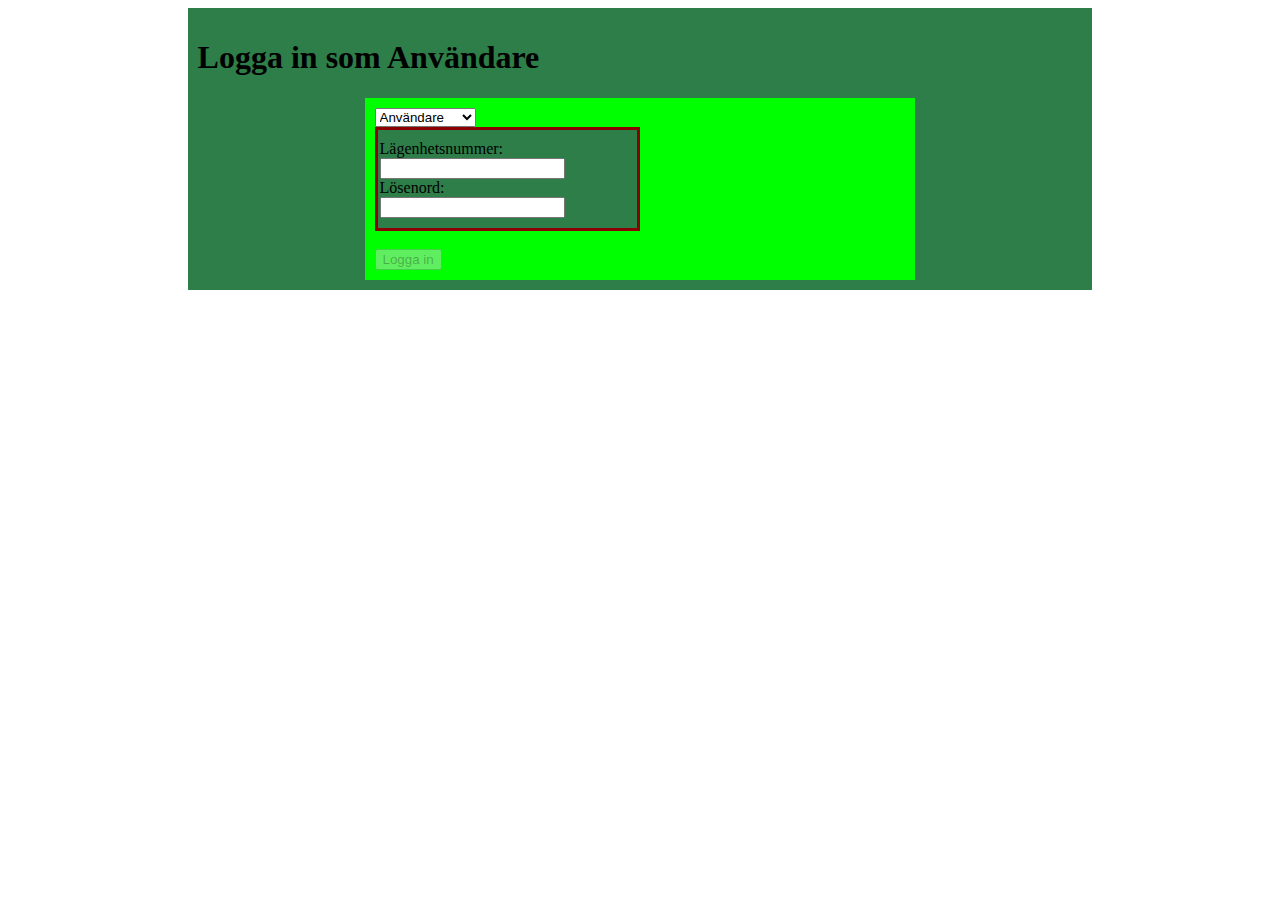
==== Design.1/index.html @ 85ce5b8c "Ny design" ====
<!DOCTYPE html>

<html lang="sv">
	
	<head>
		<title>Logga in</title>
		<meta charset="utf-8"/>
		<link rel="stylesheet" type="text/css" href="loginStylesheet.css" />
		<link rel="stylesheet" type="text/css" href="stylesheet.css" />
	</head>
		
	<body>
		<div class="contaner">
			<script src="https://ajax.googleapis.com/ajax/libs/jquery/3.1.0/jquery.min.js"></script>
			<script type="text/javascript" src="loginSideScript.js"></script>
			
			<h1 id="loginH3">Logga in som Användare</h1>
			<div class="formular">
				<form action="login2.php" method="POST" name="login">		
					<select id="userSelect">
						<option value="user" >Användare</option>
						<option value="admin" onclick="changeUser()">Administratör</option>
					</select>		
					
					<div id="loginFalt">
						<label id="usernameLabel">Lägenhetsnummer:</label><br>
						<input type="text" name="apartmentnr" onfocusout="validerar()" id="usernameBox"><br>
					
						Lösenord: <br>
						<input type="password" name="password" onfocusout="validerar()" id="passwordBox"><br>			
					</div><br>
					<input type="submit" name="submit" value="Logga in" id="submitButton">
				</form>
			</div>
		</div>

	</body>
	
	
</html>
---- Design.1/loginStylesheet.css ----
@charset "utf-8";

h1{
	text-align: left;
}
p {
    font-family: verdana;
    font-size: 20px;
}
#loginFalt{
	border-style: solid;
	border-color: darkred;
	padding: 10px 2px 10px 2px;
	margin-right: 50%;
	background-color:#2D7E48;
}
.contaner{
	background-color: #2D7E48;
	margin:auto; 
	width:70%;
	padding:10px;
}
.formular{
	background-color:lime;
	´text-align: left;
}
---- Design.1/stylesheet.css ----
@charset "utf-8";

:root{
    --light-theme-color: #CCF5F1;
    --medium-theme-color: #7ACCC0;
    --dark-theme-color: #1B685F;
}

body{
    background-image: url("table_background2.png");
}

.formular{
	margin: auto;
    width: 60%;
    padding: 10px;
}

.container{
	margin: auto;
    width: 100%;
    height: 100%;
    font-family: cursive;
}	



input[type=text], [type=password]{
	display: inline-block;
	box-sizing: border-box;
}

p {
	padding: 0 0 0 0;
    margin: 0 0 0 0;
}


.button:link, .button:visited {
    background-color: #6699ff;
    color: black;
    font-family: cursive;
    width: 18.045112781954887218045112781955%;
    height: 14.814814814814814814814814815%;
    text-align: center;
    text-decoration: none;
    display: inline-block;
}


.button:hover, .button:active {
    background-color: #3377ff;
}

button, button:visited {
    background-color: #6699ff;
    color: black;
    font-family: cursive;
    width: 18.045112781954887218045112781955%;
    height: 14.814814814814814814814814815%;
    text-align: center;
    text-decoration: none;
    display: inline-block;
    border: none;
}


button:hover {
    background-color: #3377ff;
}

.boxHeader{
    height: 14.814814814814814814814814814815%;
    background-color: var(--dark-theme-color);
    font-size: 40pt;
}

color matcher for design of all sites paletton.com/#uid=13m0u0kfwIh5mXFaHQ+jHyUn-tc
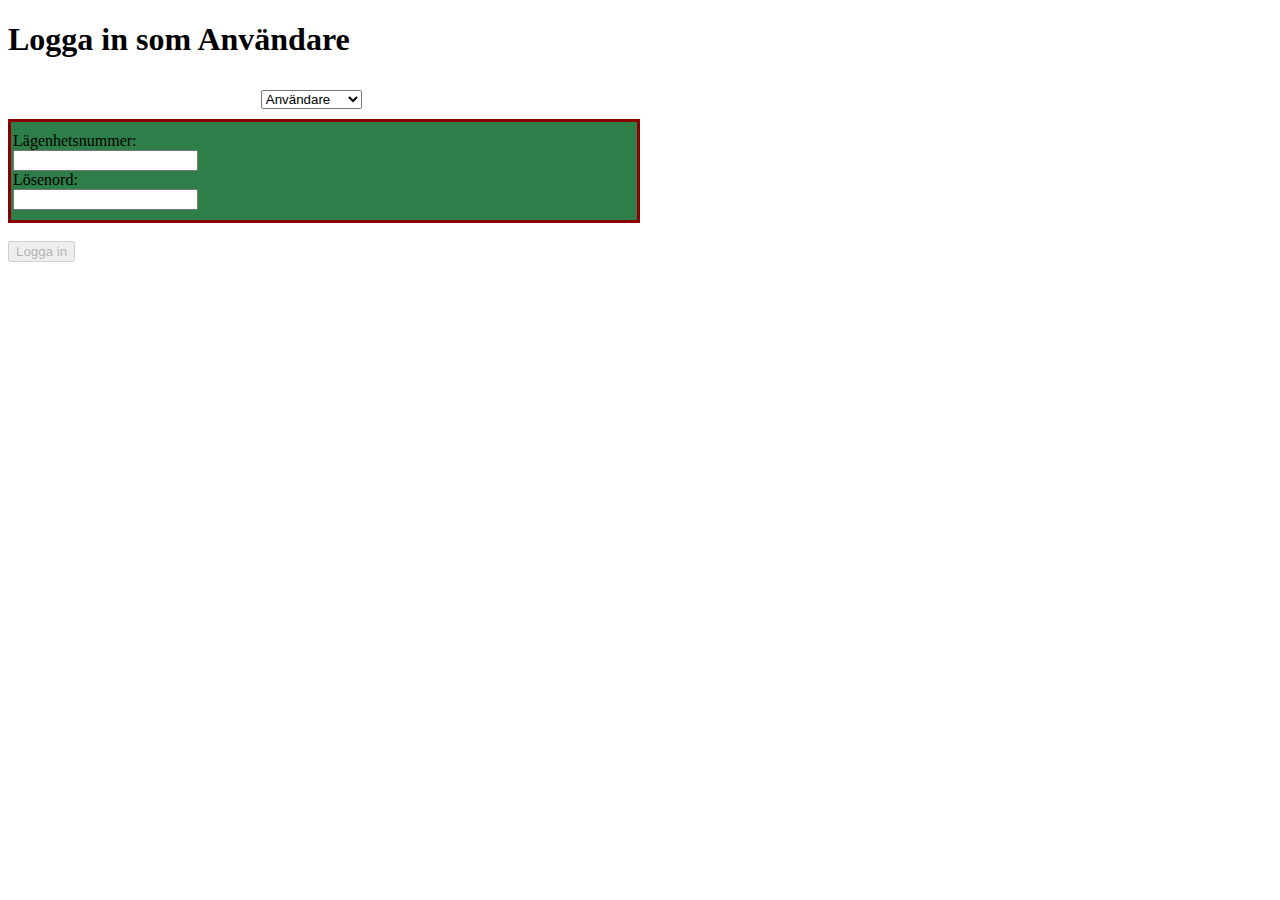
==== commit cfebf39e: "?" ====
--- a/Design.1/index.html
+++ b/Design.1/index.html
@@ -10,30 +10,29 @@
 	</head>
 		
 	<body>
-		<div class="contaner">
-			<script src="https://ajax.googleapis.com/ajax/libs/jquery/3.1.0/jquery.min.js"></script>
-			<script type="text/javascript" src="loginSideScript.js"></script>
+	<div class="contaner">
+	<script src="https://ajax.googleapis.com/ajax/libs/jquery/3.1.0/jquery.min.js"></script>
+	<script type="text/javascript" src="loginSideScript.js"></script>
+	
+	<h1 id="loginH3">Logga in som Användare</h1>
+	<div class="formular">
+		<form action="loggin2.php" method="POST" name="login">		
+			<select id="userSelect">
+				<option value="user" >Användare</option>
+				<option value="admin" onclick="changeUser()">Administratör</option>
+			</select>		
+			</div>
 			
-			<h1 id="loginH3">Logga in som Användare</h1>
-			<div class="formular">
-				<form action="login2.php" method="POST" name="login">		
-					<select id="userSelect">
-						<option value="user" >Användare</option>
-						<option value="admin" onclick="changeUser()">Administratör</option>
-					</select>		
-					
-					<div id="loginFalt">
-						<label id="usernameLabel">Lägenhetsnummer:</label><br>
-						<input type="text" name="apartmentnr" onfocusout="validerar()" id="usernameBox"><br>
-					
-						Lösenord: <br>
-						<input type="password" name="password" onfocusout="validerar()" id="passwordBox"><br>			
-					</div><br>
-					<input type="submit" name="submit" value="Logga in" id="submitButton">
-				</form>
-			</div>
+			<div id="loginFalt">
+				<label id="usernameLabel">Lägenhetsnummer:</label><br>
+				<input type="text" name="apartmentnr" onfocusout="validerar()" id="usernameBox"><br>
+			
+				Lösenord: <br>
+				<input type="password" name="password" onfocusout="validerar()" id="passwordBox"><br>			
+			</div><br>
+			<input type="submit" name="submit" value="Logga in" id="submitButton">
+		</form>
 		</div>
-
 	</body>
 	
 	
--- a/Design.1/loginStylesheet.css
+++ b/Design.1/loginStylesheet.css
@@ -2,10 +2,6 @@
 
 h1{
 	text-align: left;
-}
-p {
-    font-family: verdana;
-    font-size: 20px;
 }
 #loginFalt{
 	border-style: solid;
@@ -13,14 +9,4 @@
 	padding: 10px 2px 10px 2px;
 	margin-right: 50%;
 	background-color:#2D7E48;
-}
-.contaner{
-	background-color: #2D7E48;
-	margin:auto; 
-	width:70%;
-	padding:10px;
-}
-.formular{
-	background-color:lime;
-	´text-align: left;
 }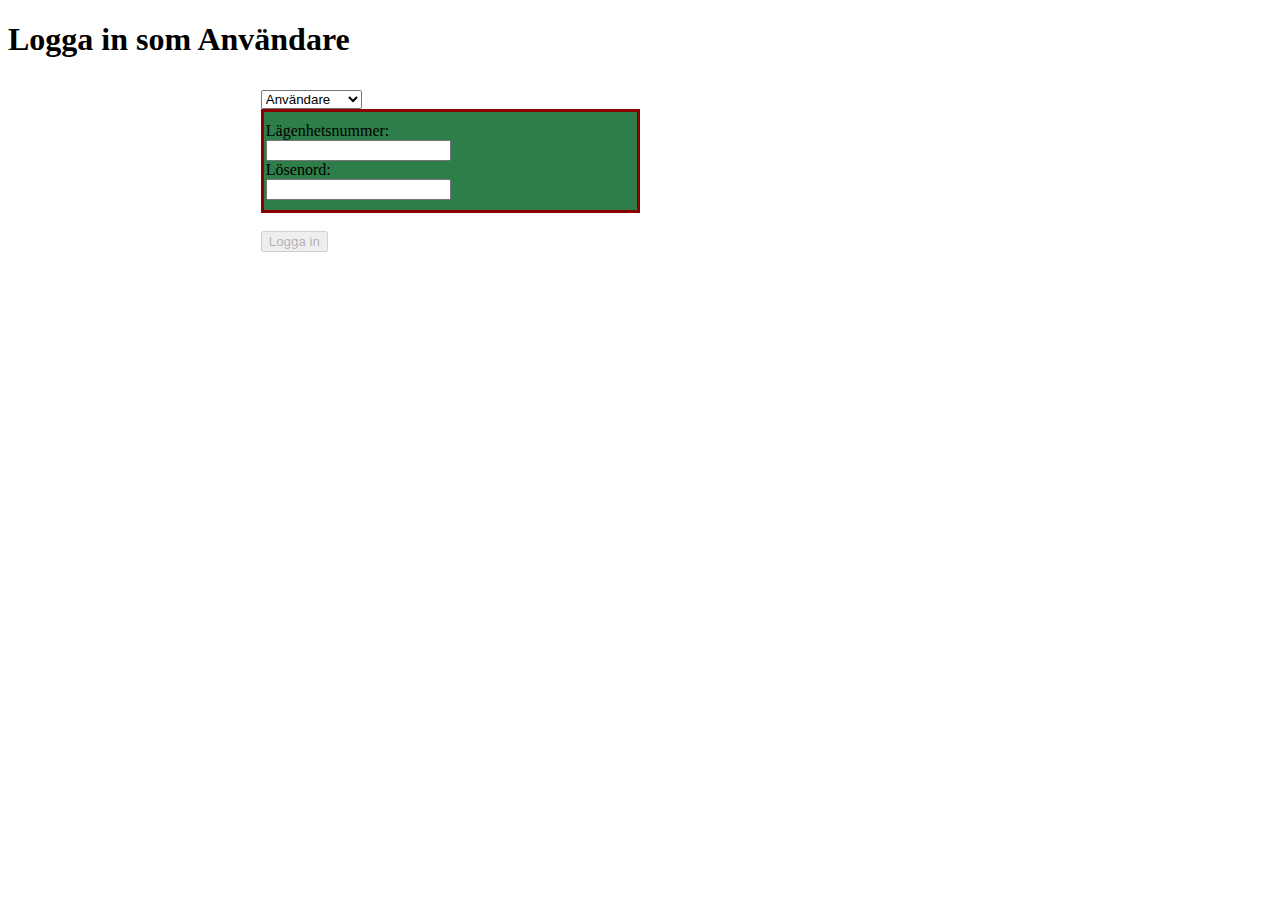
==== commit 0b30790d: "Merge branch 'master' of https://github.com/kalmaster/tv-tttstuga" ====
--- a/Design.1/index.html
+++ b/Design.1/index.html
@@ -10,29 +10,30 @@
 	</head>
 		
 	<body>
-	<div class="contaner">
-	<script src="https://ajax.googleapis.com/ajax/libs/jquery/3.1.0/jquery.min.js"></script>
-	<script type="text/javascript" src="loginSideScript.js"></script>
-	
-	<h1 id="loginH3">Logga in som Användare</h1>
-	<div class="formular">
-		<form action="loggin2.php" method="POST" name="login">		
-			<select id="userSelect">
-				<option value="user" >Användare</option>
-				<option value="admin" onclick="changeUser()">Administratör</option>
-			</select>		
+		<div class="contaner">
+			<script src="https://ajax.googleapis.com/ajax/libs/jquery/3.1.0/jquery.min.js"></script>
+			<script type="text/javascript" src="loginSideScript.js"></script>
+			
+			<h1 id="loginH3">Logga in som Användare</h1>
+			<div class="formular">
+				<form action="login2.php" method="POST" name="login">		
+					<select id="userSelect">
+						<option value="user" >Användare</option>
+						<option value="admin" onclick="changeUser()">Administratör</option>
+					</select>		
+					
+					<div id="loginFalt">
+						<label id="usernameLabel">Lägenhetsnummer:</label><br>
+						<input type="text" name="apartmentnr" onfocusout="validerar()" id="usernameBox"><br>
+					
+						Lösenord: <br>
+						<input type="password" name="password" onfocusout="validerar()" id="passwordBox"><br>			
+					</div><br>
+					<input type="submit" name="submit" value="Logga in" id="submitButton">
+				</form>
 			</div>
-			
-			<div id="loginFalt">
-				<label id="usernameLabel">Lägenhetsnummer:</label><br>
-				<input type="text" name="apartmentnr" onfocusout="validerar()" id="usernameBox"><br>
-			
-				Lösenord: <br>
-				<input type="password" name="password" onfocusout="validerar()" id="passwordBox"><br>			
-			</div><br>
-			<input type="submit" name="submit" value="Logga in" id="submitButton">
-		</form>
 		</div>
+
 	</body>
 	
 	
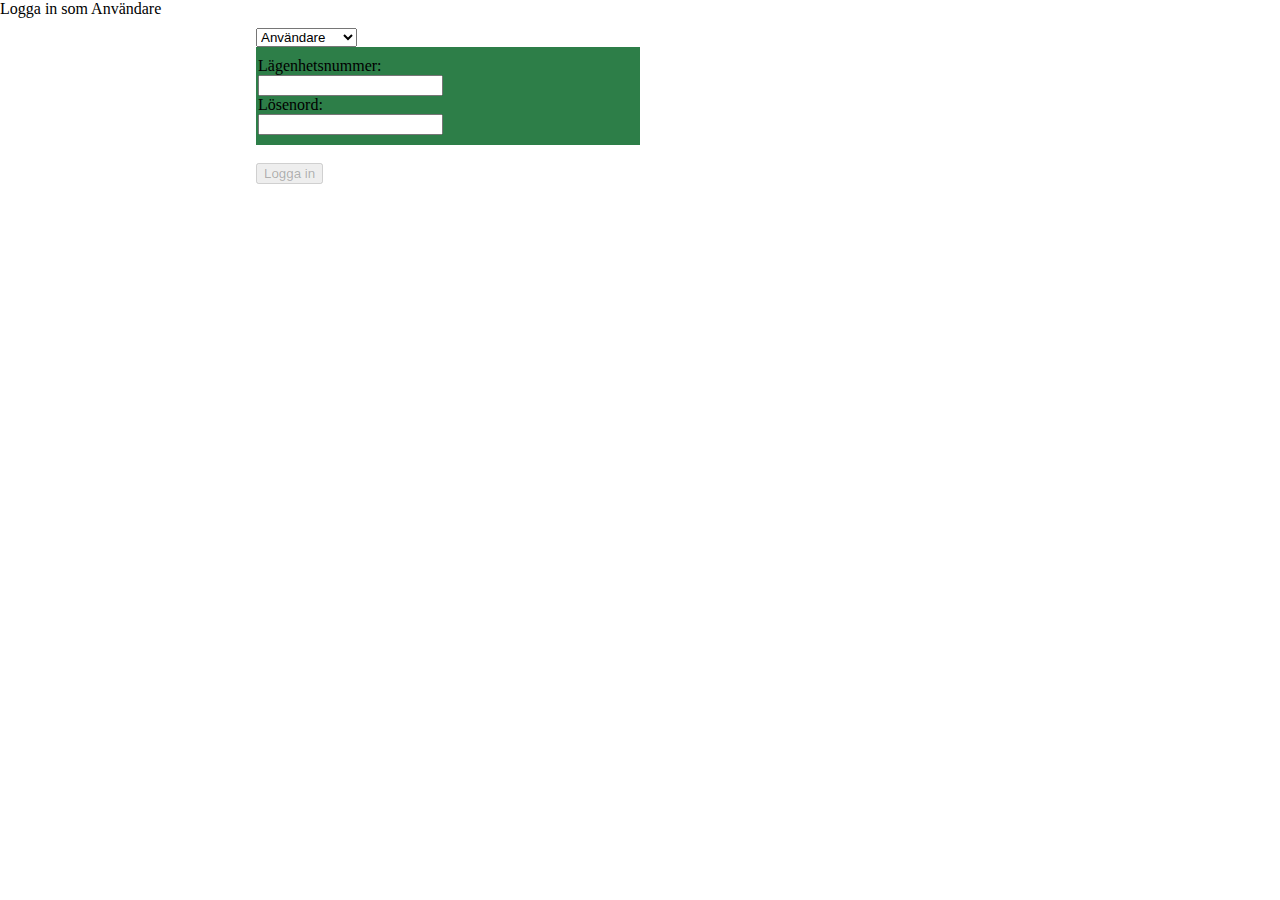
==== commit b1d1fd77: "LogedInAs variabel" ====
--- a/Design.1/index.html
+++ b/Design.1/index.html
@@ -16,12 +16,14 @@
 			
 			<h1 id="loginH3">Logga in som Användare</h1>
 			<div class="formular">
-				<form action="login2.php" method="POST" name="login">		
+				<form action="login2.php" method="POST" name="login">
+					<input type="HIDDEN" name="logedInAs" id="logedInAs">
+
 					<select id="userSelect">
 						<option value="user" >Användare</option>
 						<option value="admin" onclick="changeUser()">Administratör</option>
 					</select>		
-					
+
 					<div id="loginFalt">
 						<label id="usernameLabel">Lägenhetsnummer:</label><br>
 						<input type="text" name="apartmentnr" onfocusout="validerar()" id="usernameBox"><br>
--- a/Design.1/loginStylesheet.css
+++ b/Design.1/loginStylesheet.css
@@ -9,4 +9,7 @@
 	padding: 10px 2px 10px 2px;
 	margin-right: 50%;
 	background-color:#2D7E48;
+}
+.contaner{
+	
 }--- a/Design.1/stylesheet.css
+++ b/Design.1/stylesheet.css
@@ -1,4 +1,25 @@
 @charset "utf-8";
+
+html, body, div, span, applet, object, iframe,
+h1, h2, h3, h4, h5, h6, p, blockquote, pre,
+a, abbr, acronym, address, big, cite, code,
+del, dfn, em, img, ins, kbd, q, s, samp,
+small, strike, strong, sub, sup, tt, var,
+b, u, i, center,
+dl, dt, dd, ol, ul, li,
+fieldset, form, label, legend,
+table, caption, tbody, tfoot, thead, tr, th, td,
+article, aside, canvas, details, embed, 
+figure, figcaption, footer, header, hgroup, 
+menu, nav, output, ruby, section, summary,
+time, mark, audio, video {
+    margin: 0;
+    padding: 0;
+    border: 0;
+    font-size: 100%;
+    font: inherit;
+    vertical-align: baseline;
+}
 
 :root{
     --light-theme-color: #CCF5F1;
@@ -30,14 +51,9 @@
 	box-sizing: border-box;
 }
 
-p {
-	padding: 0 0 0 0;
-    margin: 0 0 0 0;
-}
-
 
 .button:link, .button:visited {
-    background-color: #6699ff;
+    background-color: var(--medium-theme-color);
     color: black;
     font-family: cursive;
     width: 18.045112781954887218045112781955%;
@@ -53,7 +69,7 @@
 }
 
 button, button:visited {
-    background-color: #6699ff;
+    background-color: var(--medium-theme-color);
     color: black;
     font-family: cursive;
     width: 18.045112781954887218045112781955%;
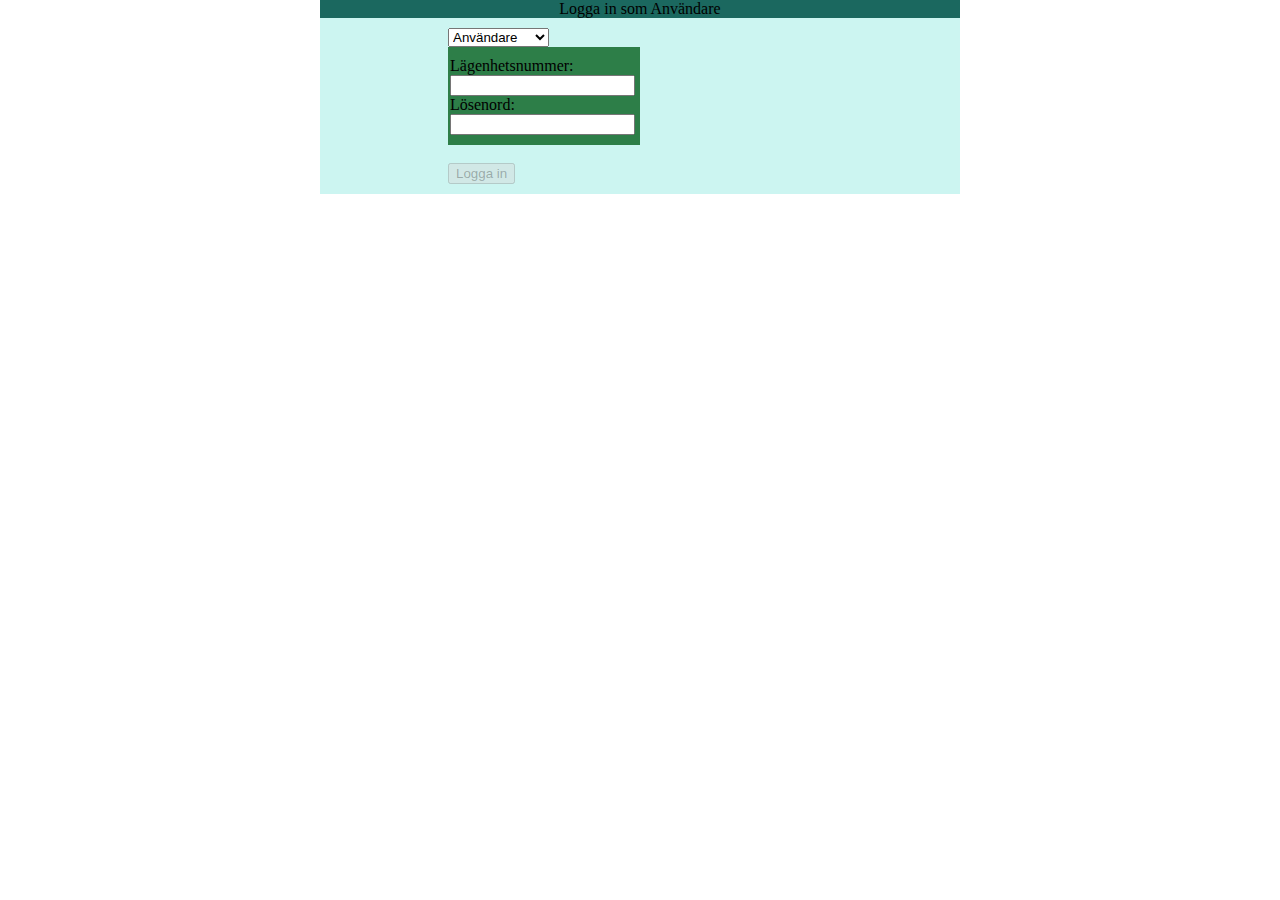
==== commit 1efe9a34: "snygga föärger" ====
--- a/Design.1/index.html
+++ b/Design.1/index.html
@@ -10,14 +10,14 @@
 	</head>
 		
 	<body>
-		<div class="contaner">
+		<div class="contaner" id="loggin">
 			<script src="https://ajax.googleapis.com/ajax/libs/jquery/3.1.0/jquery.min.js"></script>
 			<script type="text/javascript" src="loginSideScript.js"></script>
 			
 			<h1 id="loginH3">Logga in som Användare</h1>
 			<div class="formular">
 				<form action="login2.php" method="POST" name="login">
-					<input type="HIDDEN" name="logedInAs" id="logedInAs">
+					<input type="HIDDEN" name="loginAs" id="logeinAs">
 
 					<select id="userSelect">
 						<option value="user" >Användare</option>
@@ -26,7 +26,7 @@
 
 					<div id="loginFalt">
 						<label id="usernameLabel">Lägenhetsnummer:</label><br>
-						<input type="text" name="apartmentnr" onfocusout="validerar()" id="usernameBox"><br>
+						<input type="text" name="userOrNr" onfocusout="validerar()" id="userOrNrBox"><br>
 					
 						Lösenord: <br>
 						<input type="password" name="password" onfocusout="validerar()" id="passwordBox"><br>			
--- a/Design.1/loginStylesheet.css
+++ b/Design.1/loginStylesheet.css
@@ -1,7 +1,9 @@
 @charset "utf-8";
 
 h1{
-	text-align: left;
+	text-align: center;
+	 background-color: var(--dark-theme-color);
+	 
 }
 #loginFalt{
 	border-style: solid;
@@ -10,6 +12,12 @@
 	margin-right: 50%;
 	background-color:#2D7E48;
 }
-.contaner{
-	
+#loggin{
+		margin-left: 25%;
+	float: left;
+	min-width: 50%;
+	max-width: 50%;
+	min-height: 80%;
+	max-height: 80%;
+	background-color: var(--light-theme-color);
 }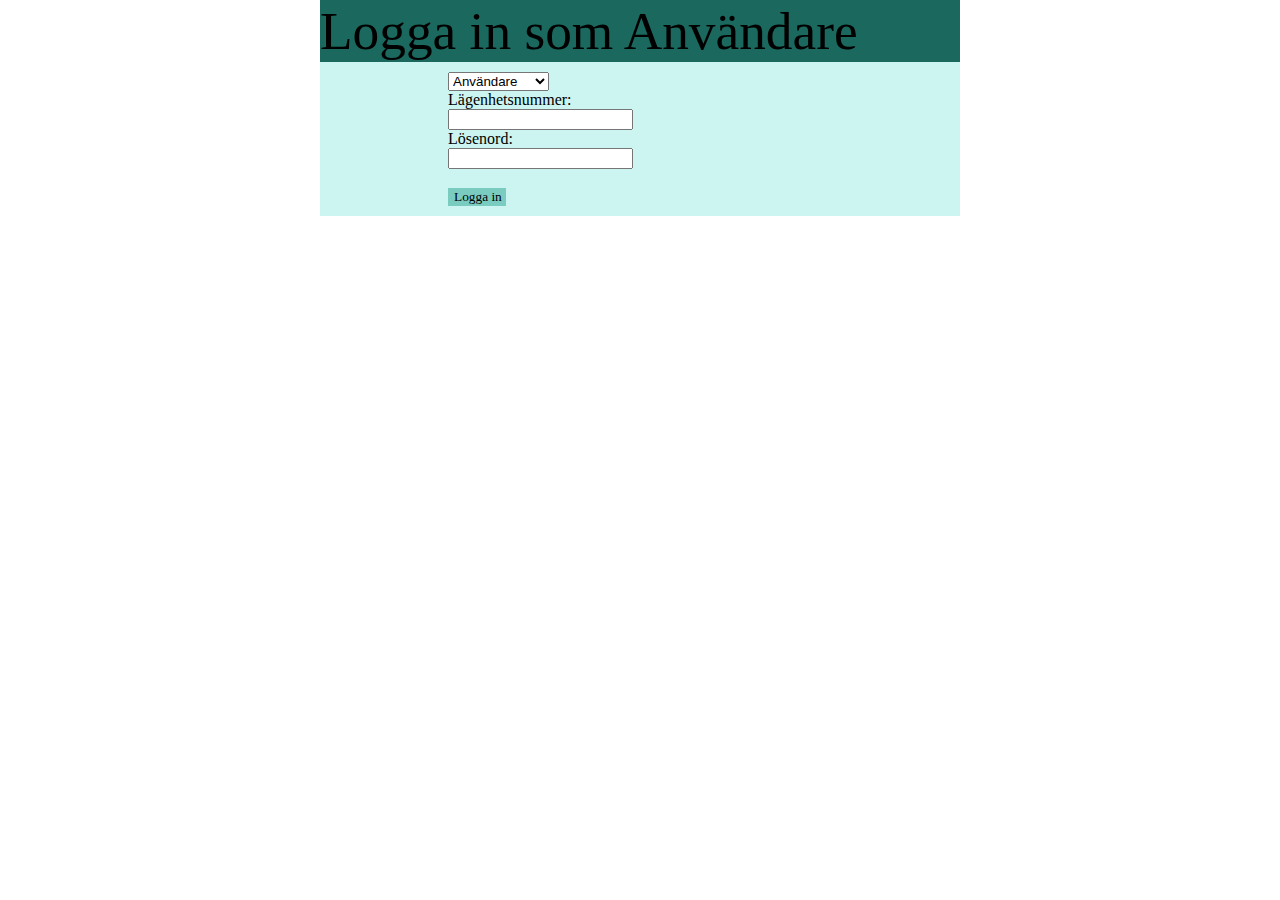
==== commit 87dd73bb: "fägwer snyggt" ====
--- a/Design.1/index.html
+++ b/Design.1/index.html
@@ -13,8 +13,9 @@
 		<div class="contaner" id="loggin">
 			<script src="https://ajax.googleapis.com/ajax/libs/jquery/3.1.0/jquery.min.js"></script>
 			<script type="text/javascript" src="loginSideScript.js"></script>
-			
-			<h1 id="loginH3">Logga in som Användare</h1>
+			<div class="boxHeader">
+			<p id="loginH3">Logga in som Användare</p>
+			</div>
 			<div class="formular">
 				<form action="login2.php" method="POST" name="login">
 					<input type="HIDDEN" name="loginAs" id="logeinAs">
--- a/Design.1/loginStylesheet.css
+++ b/Design.1/loginStylesheet.css
@@ -1,23 +1,36 @@
 @charset "utf-8";
 
-h1{
-	text-align: center;
-	 background-color: var(--dark-theme-color);
-	 
-}
-#loginFalt{
-	border-style: solid;
-	border-color: darkred;
-	padding: 10px 2px 10px 2px;
-	margin-right: 50%;
-	background-color:#2D7E48;
-}
 #loggin{
 		margin-left: 25%;
 	float: left;
 	min-width: 50%;
 	max-width: 50%;
-	min-height: 80%;
-	max-height: 80%;
+	min-height: 20%;
+	max-height: 40%;
 	background-color: var(--light-theme-color);
-}+	font-family: cursive;
+}
+#loginFalt{
+	
+}
+#Textsak{
+    height: 10%;
+    background-color: var(--dark-theme-color);
+    font-size: 40pt;
+}
+}
+#userSelect{
+	font-size: 20px;
+	background-color: lightgray;
+}
+#submitButton{
+    background-color: var(--medium-theme-color);
+    color: black;
+    font-family: cursive;
+    width: 15%;
+    height: 5%;
+    text-align: center;
+    text-decoration: none;
+    display: inline-block;
+    border: none;
+}
